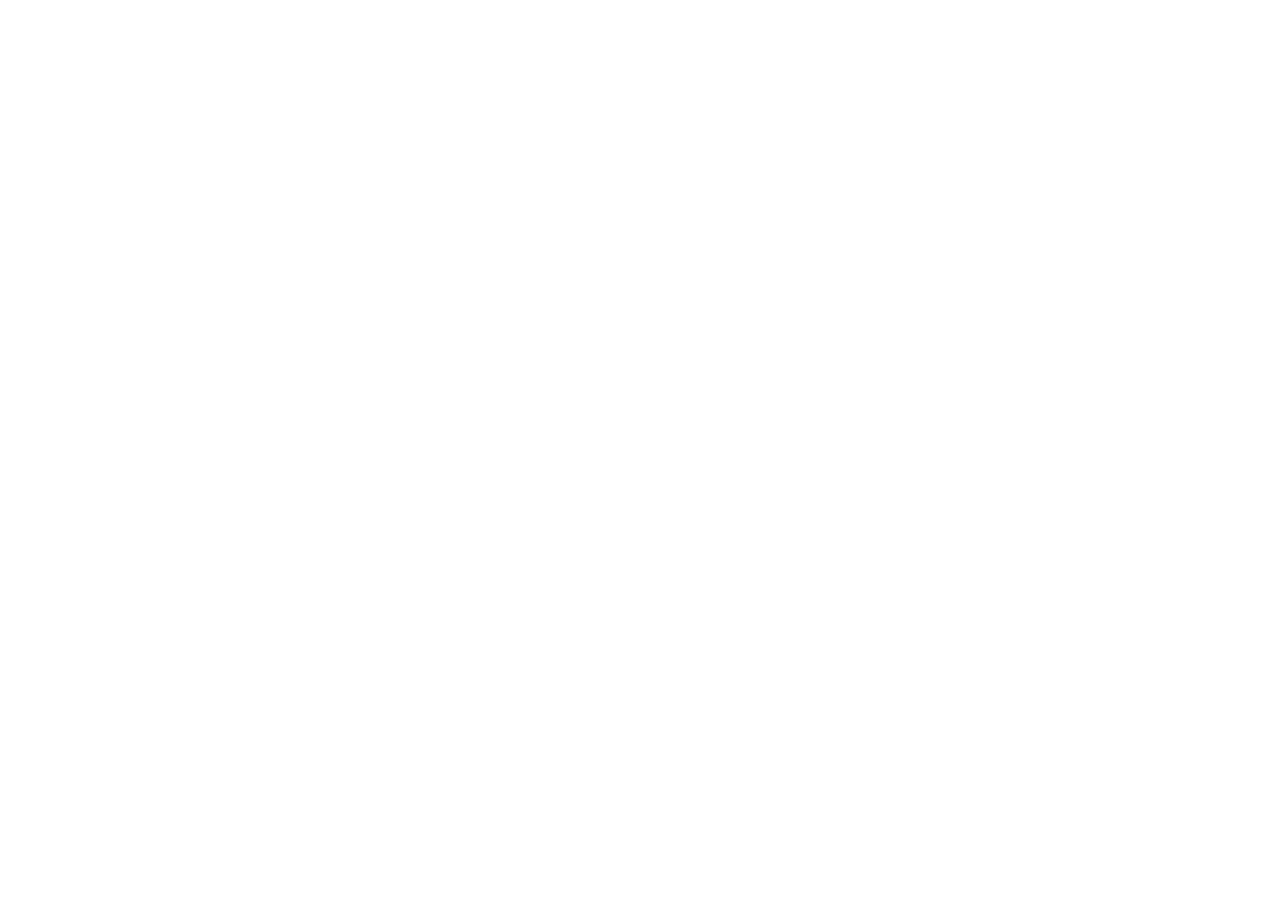
==== page.html @ 9392033f "completed" ====
<!DOCTYPE html>
<html lang="en">

<head>
    <meta charset="UTF-8">
    <meta http-equiv="X-UA-Compatible" content="IE=edge">
    <meta name="viewport" content="width=device-width, initial-scale=1.0">
    <title>Facebook</title>
    <link rel="shortcut icon" href="./favicon.ico" type="image/x-icon">
    <link rel="stylesheet" href="https://cdnjs.cloudflare.com/ajax/libs/font-awesome/6.4.0/css/all.min.css"
        integrity="sha512-iecdLmaskl7CVkqkXNQ/ZH/XLlvWZOJyj7Yy7tcenmpD1ypASozpmT/E0iPtmFIB46ZmdtAc9eNBvH0H/ZpiBw=="
        crossorigin="anonymous" referrerpolicy="no-referrer" />
    <link rel="stylesheet" href="page.css">
    
</head>

<body style="display: none;">
    <div class="nav">
        <img src="./dF5SId3UHWd.svg" width="170px" alt="">
        <div class="Input">
            <input type="text" placeholder="Search facebook">
            <div class="font">
                <i class="fa-solid fa-magnifying-glass"></i>
            </div>
        </div>
        <div class="icons">
            <div class="massenger">

                <div class="icon-pic">
                    <i class="fa-brands fa-facebook-messenger"></i>
                </div>
            </div>
            <div class="massenger">
                <img src="" alt="">
                <div class="icon-pic">
                    <i class="fa-solid fa-bell"></i>
                </div>
            </div>
            <div class="pic" id="log">
                <img class="profilePic" src="./WhatsApp Image 2023-04-29 at 20.12.20.jpg" alt="">
            </div>
            <div class="angel">
                <i class="fa-solid fa-angle-down"></i>
            </div>
        </div>
        <div class="modal hide">
            <div class="modal-text">
                <div class="setting">
                    <div class="font-back"><img src="./setting.png" alt=""></div>
                    <p>Settings & Privacy</p>
                </div>
                <img src="./right arroew.png" alt="">
            </div>
            <div class="modal-text">
                <div class="setting">
                    <div class="font-back"><img src="./question.png" alt=""></div>
                    <p>Help & Support</p>
                </div>
                <img src="./right arroew.png" alt="">
            </div>
            <div class="modal-text">
                <div class="setting">
                    <div class="font-back"><img src="./moon.png" alt=""></div>
                    <p>Display & accesbility</p>
                </div>
                <img src="./right arroew.png" alt="">
            </div>
            <div class="modal-text">
                <div class="setting">
                    <div class="font-back"><img src="./iuiu.png" alt=""></div>
                    <p>Give feedback</p>
                </div>
                <img src="./right arroew.png" alt="">
            </div>
            <div class="modal-text" id="logOut">
                <div class="setting">
                    <div class="font-back"><img src="./logout.png" alt=""></div>
                    <p>Log out</p>
                </div>
                <img src="./right arroew.png" alt="">
            </div>
        </div>
        <div class="modalBoxWraper hide">
            <div class="overlay"></div>
            <div class="modalBox">
                <div class="modal-heading">
                    <h2>Create post</h2>
                </div>
                <div class="wrap-box">
                    <div class="pics"><img class="profilePic" src="./WhatsApp Image 2023-04-29 at 20.12.20.jpg" alt=""></div>
                    <div class="name">
                        <p class ="userName">Muhammad Hasnain</p>
                        <span class="public">Public</span>
                    </div>
                </div>
                <div class="text-area">
                    <textarea id="postMessage" placeholder="What's on your mind ' Muhammad?" cols="39"
                        rows="5"></textarea>
                </div>
                <!-- //////////////////////////////////////////////// -->
                <div class="pendingImg">
                    <img src="" alt="">
                    <div class="closeBtn closeImg">
                        <p>&#10005</p>
                    </div>
                </div>
                <div class="select">
                    <span>Select to Your post</span>
                    <label for="file"><i class="fa-solid fa-image"></i></label>
                    <input  id="file" type="file">
                </div>
                <!-- //////////////////////////////////////////////// -->
                <div class="closeBtn">
                    <p>x</p>
                </div>
                <div class="post" >
                    <button>Post</button>
                </div>
            </div>
        </div>
    </div>
    <nav class="bot-nav" >
        <div class="text">
            <i style="color: #1877F1;" class="fa-solid fa-house"></i>
            <p>Home</p>
        </div>
        <a href="./user.html"><div class="text">
            <div class="pic1">
                <img class="profilePic" src="./WhatsApp Image 2023-04-29 at 20.12.20.jpg" alt="">
            </div>
            <p class="userName">Muhammad Hasnain</p>
        </div></a>
        <div class="text">
            <img src="./pFMzRgJZxnt (1).png" alt="">
            <p>Watch</p>
        </div>
        <div class="text">
            <img src="./fghdfghdgfhfs.png" alt="">
            <p>Market Place</p>
        </div>
        <div class="text">
            <img src="./DLWmRvgIqP_.png" alt="">
            <p>Gaming</p>
        </div>
    </nav>
    <div class="main">
        <div class="icon-text">
            <div class="text">
                <i style="color: #1877F1;" class="fa-solid fa-house"></i>
                <p>Home</p>
            </div>
            <a href="./user.html"><div class="text">
                <div class="pic1">
                    <img class="profilePic" src="./WhatsApp Image 2023-04-29 at 20.12.20.jpg" alt="">
                </div>
                <p class="userName">Muhammad Hasnain</p>
            </div></a>
            <div class="line"></div>
            <div class="text">
                <img src="./pFMzRgJZxnt (1).png" alt="">
                <p>Watch</p>
            </div>
            <div class="text">
                <img src="./fghdfghdgfhfs.png" alt="">
                <p>Market Place</p>
            </div>
            <div class="text">
                <img src="./DLWmRvgIqP_.png" alt="">
                <p>Gaming</p>
            </div>

            <div class="text">
                <img src="./IDuJShpKhav.png" alt="">
                <p>Friends</p>
            </div>
            <div class="line"></div>
            <div class="text">
                <div class="pic1">
                    <img src="./smit.png" alt="">
                </div>
                <p>Saylani Mass IT Training</p>
            </div>

        </div>
        <div class="center-content">
            <div class="story-main">
                <div class="story-flex">
                    <div class="story">
                        <div class="story-icon">
                            <i class="fa-solid fa-book"></i>
                        </div>
                        <p>stories</p>
                        <span class="borderBottom"></span>
                    </div>
                    <div class="reel">
                        <div class="story-icon">
                            <i class="fa-solid fa-play"></i>
                        </div>
                        <p>Reels</p>
                    </div>
                </div>
                <div class="reel-flex">
                    <div class="story-img1">
                        <!-- ////////////////////////// -->
                        <div class="my-img">
                            <img class="profilePic" src="./WhatsApp Image 2023-04-29 at 20.12.20.jpg" alt="">
                            <div class="back-circle">
                                <div class="plus-icon">
                                    <p>+</p>
                                </div>
                            </div>
                        </div>
                        <div class="create">
                            <p>Create story</p>
                        </div>
                    </div>
                    <div class="story-img">
                        <img src="./Saylani-Courses-SMIT-Admission-Karachi.jpg" alt="">
                    </div>
                    <div class="story-img">
                        <img src="./Saylani-Courses-SMIT-Admission-Karachi.jpg" alt="">
                    </div>
                    <div class="story-img">
                        <img src="./Saylani-Courses-SMIT-Admission-Karachi.jpg" alt="">
                    </div>
                </div>
            </div>
            <div class="post-box">
                <div class="post-input">
                    <div class="pic3">
                        <div class="pic">
                            <img class="profilePic" src="./WhatsApp Image 2023-04-29 at 20.12.20.jpg" alt="">
                        </div>
                    </div>
                    <div class="postinput">
                        <!-- <input onclick="modals()" placeholder="Whats,s on your mind, Muhammad?" type="text" > -->
                        <div class="inputRobo" >
                            <p>Whats,s on your mind, <span class ="userName">Muhammad</span>?</p>
                        </div>
                    </div>

                </div>
                <div class="line1"></div>
                <div class="icon-texts">
                    <div class="icon-txt"><i style="color: #E42F44;" class="fa-solid fa-video"></i> Live video</div>
                    <div class="icon-txt"><i style="color: #42B35D;" class="fa-regular fa-images"></i> Photo/video</div>
                    <div class="icon-txt"><i style="color: #EAB026;" class="fa-regular fa-face-laugh"></i>
                        Feeling/activity</div>
                </div>
            </div>

            <div class="postBox">
               

            </div>


        </div>
        <div class="your-pages">
            <h2 class="spon">Sponsored</h2>
            <div class="sponser">
                <div class="spon-img">
                    <img src="./342434447_23854086612740555_9113243141181478170_n.jpeg" alt="">
                </div>
                <div class="spon-text">
                    <p><strong>Share box for Rs 1800 only</strong> </p>
                    <small>burgerclock.com.pk</small>
                </div>
            </div>
            <div class="sponser">
                <div class="spon-img">
                    <img src="./winter.jpeg" alt="">
                </div>
                <div class="spon-text">
                    <p><strong>Experience The Next Level</strong> </p>
                    <small>Winterland</small>
                </div>
            </div>
        </div>

    </div>
    
</body>
<script src="./page.js" type="module"></script>
</html>
---- page.css ----
*{
    margin: 0;
    padding: 0;
    box-sizing: border-box;
    font-family: sans-serif;
}
.nav{
    display: flex;
    justify-content: space-between;
    align-items: center;
    background-color: #fff;
    padding-right: 20px;
    box-shadow: 0px 2px 10px rgb(93, 93, 93);
    position: relative;
    position: sticky;
    top: 0;
    z-index: 5;
}
.Input{
    width: 35%;
    position: relative;
}
.Input input{
    width: 100%;
    padding: 10px 5px 10px 40px;
    font-size: 16px;
    border-radius: 50px;
    border: none;
    background-color: rgba(190, 190, 190, 0.202);
}
.Input input:hover{
    background-color: rgb(232, 232, 232);
}
.Input input:focus{
    outline: none;
}
.icons{
    display: flex;
    gap: 5px;
    position: relative;
}
.font{
    position: absolute;
    top: 11px;
    left: 10px;
}
.massenger{
    border-radius: 50%;
    background-color:rgb(235 232 232);
    height: 40px;
    width: 40px;
    position: relative;
}
.pic{
    clip-path: circle();
    height: 40px;
    width: 40px;
    position: relative;
    cursor: pointer;
}
.pic img{
    width: 100%;
    height: 100%;
    object-fit: cover;
}
.angel{
    position: absolute;
    right: 0;
    bottom: 0;
    background-color: rgb(181, 181, 181);
    border-radius: 50%;
    border: 2px solid #fff;
    display: flex;
    justify-content: center;
    align-items: center;
    width: 14px;
    height: 14px;
}
.angel i{
    font-size: 12px;
    cursor: pointer;
}
.icon-pic{
    position: absolute;
    top: 11px;
    left: 10px;
}
.icon-pic i{
    font-size: 20px;
}
.main{
    width: 100%;
    padding: 0px 10px;
    background-color: rgba(190, 190, 190, 0.202);
    display: flex;
    justify-content: center;
    position: relative;
}
.icon-text{
    width: 25%;
    height: 100%;
    padding-top: 10px;
    display: flex;
    flex-direction: column;
    gap: 5px;
    position: fixed;
    left: 0;
}
.text p{
    font-size: 18px;
    font-family: sans-serif;
    font-weight: 700;
}
.center-content{
    width: 100%;
    max-width: 600px;
    height: 95%;
    background-color: transparent;
    margin-top: 20px;
    padding: 10px;
    display: flex;
    flex-direction: column;
    gap: 10px;
}

.text{
    width: 100%;
    display: flex;
    gap: 20px;
    padding: 10px;
    border-radius: 5px;
    align-items: center;
    cursor: pointer;
}
.text:hover{
    background-color: rgb(232, 232, 232);
}
.text i{
    font-size: 25px;
}
.bot-nav{
    display: flex;
    justify-content: space-between;
    align-items: center;
    padding: 10px;
    display: none;
}
.pic1{
    width: 30px;
    height: 30px;
    clip-path: circle();
}
.pic1 img{
    width: 100%;
    height: 100%;
    object-fit: cover;
}
.line{
    width: 100%;
    height: 1px;
    background-color: gray;
    margin-top: 10px;
    margin-bottom: 10px;
}
.story-flex{
    display: flex;
    justify-content: space-between;
    width: 100%;
    height: 10vh;
}
.story-main{
    background-color: #fff;
    border-radius: 10px;
    border: 1px solid rgb(225, 224, 224);
    padding-bottom: 10px;
}
.story,
.reel{
    width: 50%;
    border-radius: 5px;
    display: flex;
    justify-content: center;
    align-items: center;
    gap: 10px;
    font-size: 22px;
    position: relative;
    border-bottom: 1px solid rgb(225, 224, 224);
}
.borderBottom{
    content: ' ';
    position: absolute;
    bottom: 0;
    height: 3px;
    width: 100%;
    background-color: blue;
}
.story-icon{
    top: 20px;
    left: 70px;
}
.reel-flex{
    display: flex;
    height: 35vh;
    width: 100%;
    gap: 10px;
    margin-top: 15px;
    padding: 0 1rem;
}
.story-img{
    width: 24.5%;
    height: 100%;
    border-radius: 10px;
}
.story-img1{
    width: 24.5%;
    height: 100%;
}
.texting{
    width: 100%;
    height: 29.9%;
}
.my-img{
    width: 100%;
    height: 70%;
}
.my-img img{
    width: 100%;
    height: 100%;
    border-top-left-radius: 10px;
    border-top-right-radius: 10px;
    filter: brightness(0.8);
    object-fit: cover;
}
.story-img img{
    width: 100%;
    height: 100%;
    border-radius: 10px;
    object-fit: cover;
    filter: brightness(0.8);
}
.plus-icon{
    width: 35px;
    height: 35px;
    clip-path: circle();
    background-color: aqua;
    display: flex;
    align-items: center;
    justify-content: center;
}
.plus-icon p{
    font-size: 25px;
    font-weight: bold;
}
.back-circle{
    transform: translateY(-50%);
    width: 43px;
    height: 43px;
    background-color: rgb(255, 255, 255);
    clip-path: circle();
    display: flex;
    align-items: center;
    justify-content: center;
    margin: 0 auto;
}
.create{
    height: 10vh;
    display: flex;
    align-items: center;
    justify-content: center;
}
.post-box{
    width: 100%;
    height: 20vh;
    background-color: #fff;
    border-radius: 10px;
    border:  1px solid rgb(225, 224, 224);
}
.post-input{
    display: flex;
    height: 50%;
}
.pic3{
    width: 10%;
    height: 100%;
    object-fit: cover;
    display: flex;
    justify-content: center;
    align-items: center;
}
.postinput{
    width: 88%;
    display: flex;
    justify-content: center;
    align-items: center;
}
.inputRobo{
    width: 100%;
    padding: 10px;
    border-radius: 50px;
    font-size: 18px;
    background-color: rgba(190, 190, 190, 0.202);;
    border: none;
    cursor: pointer;
}

.postinput .inputRobo:hover{
    background-color: rgb(232, 232, 232);
}
.line1{
    width: 95%;
    height: 1px;
    background-color: rgb(214, 214, 214);
    margin: 0 auto;
}
.icon-texts{
    display: flex;
    justify-content: space-between;
    gap: 10px;
    padding: 0.5rem;
}
.icon-text a{
    text-decoration: none;
    color: black;
}
.icon-txt {
    width: 100%;
    cursor: pointer;
    padding: 1rem 0;
    display: flex;
    align-items: center;
    justify-content: center;
    gap: 6px;
}
.your-pages{
    padding: 30px 10px;
    width: 25%;
    height: 100%;
    position: fixed;
    right: 0;
}
.spon{
    font-size: 20px;
    font-weight: 600;
}
.sponser{
    width: 100%;
    height: 25%;
    margin-top: 10px;
    display: flex;
    align-items: center;
    gap: 10px;
}
.spon-img{
    width: 50%;
    height: 100%;
}
.spon-img img{
    width: 100%;
    height: 100%;
    border-radius: 10px;
    object-fit: contain;
}
.modal-text{
    display: flex;
    justify-content: space-between;
    align-items: center;
    padding: 5px;
    cursor: pointer;
}
.modal-text:hover{
    background-color: rgb(237, 237, 237);
    border-radius: 10px;
}
.modal{
    right: 20px;
    border-radius: 10px;
    top: 61px;
    width: 300px;
    height: 300px;
    background-color: #fff;
    position: absolute;
    z-index: 1000;
    padding: 15px 15px;
    display: flex;
    flex-direction: column;
    gap: 15px;
}
.setting{
    display: flex;
    gap: 10px;
    justify-content: center;
    align-items: center;
}
.font-back{
    width: 30px;
    height: 30px;
    background-color: rgb(193, 193, 193);
    border-radius: 50%;
    display: flex;
    justify-content: center;
    align-items: center;
}
.hide{
    display: none !important;
}
.modalBoxWraper{
    position: absolute;
    top: 0;
    left: 0;
    width: 100%;
    min-height: 100vh;
    z-index: 10;
    display: grid;
    place-items: center;
}
.modalBoxWraper .overlay{
    position: absolute;
    top: 0 ;
    left: 0;
    width: 100%;
    min-height: 100vh;
    background-color: #d6d6d6;
    filter: opacity(0.8);
    /* display: none; */
}
.modalBoxWraper .modalBox{
    max-width: 550px;
    z-index: 15;
    padding-bottom: 1rem;
    width: 60%;
    background-color: #fff;
    position: relative;
}
.modal-heading{
    display: flex;
    justify-content: center;
    align-items: center;
    border-bottom: 1px solid #c1c1c1;
    padding: 15px;
    margin-bottom: 10px;
}
.wrap-box{
    display: flex;
    gap: 10px;
    margin-left: 15px;
}
.pics{
    width: 45px;
    height: 45px;
    border-radius: 50%;
}
.pics img{
    width: 100%;
    height: 100%;
    object-fit: cover;
    border-radius: 50%;
}

.public{
    background-color: rgb(186, 186, 186);
    padding: 3px 20px;
    font-size: 13px;
    border-radius: 5px;
}
.text-area textarea{
    padding: 5px 10px;
    font-size: 25px;
    margin-top: 5px;
    border: none;
    width: 100%;
    resize: none;
}
.text-area textarea:focus{
    outline: none;
}
.select{
    justify-content:space-between;
    gap: 20px;
    align-items: center;
    display: flex;
    border: 1px solid  rgb(202, 202, 202);
    margin: 10px 5px;
    padding: 10px;
    border-radius: 10px;
}
.select span{
    opacity: 0.6;
    user-select: none;
}
.closeBtn{
    position: absolute;
    top: 5px;
    right: 15px;
    background-color: rgb(202, 202, 202);
    width: 35px;
    height: 35px;
    border-radius: 50px;
    display: flex;
    justify-content: center;
    align-items: center;
    cursor: pointer;
}
.closeBtn p{
    font-size: 30px;
}
.post{
    justify-content: center;
    width: 80%;
    margin: 0 auto;
    margin-top: 20px;
}
.post button{
    width: 100%;
    padding: 5px 10px;
    cursor: pointer;
    background-color: dodgerblue;
    font-size: 18px;
    color: #fff;
    border: none;
    border-radius: 5px;
}
.post-box1{
    background-color: #fff;
    width: 100%;
    padding: 10px;
    border-radius: 10px;
    border:  1px solid rgb(225, 224, 224);
    display: flex;
    flex-direction: column;
    gap: 10px;
}
.posting{
    display: flex;
    gap: 10px;
    align-items: center;
}
.felxy2{
    display: flex;
    flex-direction: column;
    gap: 4px;
}
.postImg{
    width: 100%;
    background-color: rgb(232, 236, 236);
    height: 500px;
    border-radius: 10px;
}
.postImg img{
    width: 100%;
    height: 100%;
    border-radius: 10px;
    object-fit: cover;
    object-position: 0px -143px;
}
.likeBox{
    display: flex;
    width: 80%;
    margin: 0 auto;
    justify-content: space-between;
}
.postBox{
    display: flex;
    flex-direction: column;
    gap: 10px;
}
.like-flex{
    display: flex;
    cursor: pointer;
    gap: 5px
}
.select label{
    color: greenyellow;
    cursor: pointer;
    font-size: 23px;
}
#file{
    display: none;
}
.pendingImg{
    position: relative;
    width: 100%;
    padding: 10px;
    height: 150px;
    overflow-y: auto;
    border: 1px solid #d6d6d6;
    display: none;
}
.pendingImg img{
    width: 100%;
    object-fit: cover;
}

/* //////////////////////////////////////media query/////////////////////////////// */

@media screen and (max-width: 1160px){
    .text p{
        display: none;
    }
    .text{
        justify-content: center;
    }
    .icon-text{
        width: 50px;
    }

}


@media screen and (max-width: 900px){
   .your-pages{
    display: none;
   }
   
  
}
@media screen and (max-width: 430px){
    .icon-text{
        display: none;
    }
    .modal {
        width: 250px;
        height: 290px;
    }
    .bot-nav{
        display: flex;
    }
    .reel-flex{
        height: 25vh;
        padding: 0 0.4rem;
        gap: 5px;
    }
    .main{
        padding: 0;
    }
    .postinput{
        width: 84%;
    }
    .post-input {
        justify-content: center;
        gap: 5px;
    }
    .inputRobo{
        font-size: 16px;
    }
    .icon-texts {
        font-size: 15px;
    }
    .create {
        font-size: 14px;
    }
    .story, .reel{
        font-size: 19px;
    }
    .postImg img {
        object-position: 0px 2px;
    }
}

@media screen and (max-width: 350px){
    .create {
        font-size: 12px;
    }
    .center-content {
        padding: 0px;
    }
    .Input {
        display: none;
    }
    .inputRobo {
        font-size: 12px;
    }
    .icon-txt {
        padding: 0rem 0;
        font-size: 12px;
    }
    .story, .reel {
        font-size: 16px;
    }
    .felxy2 {
        font-size: 15px;
    }
    .felxy2 span{
        font-size: 12px;
    }
}
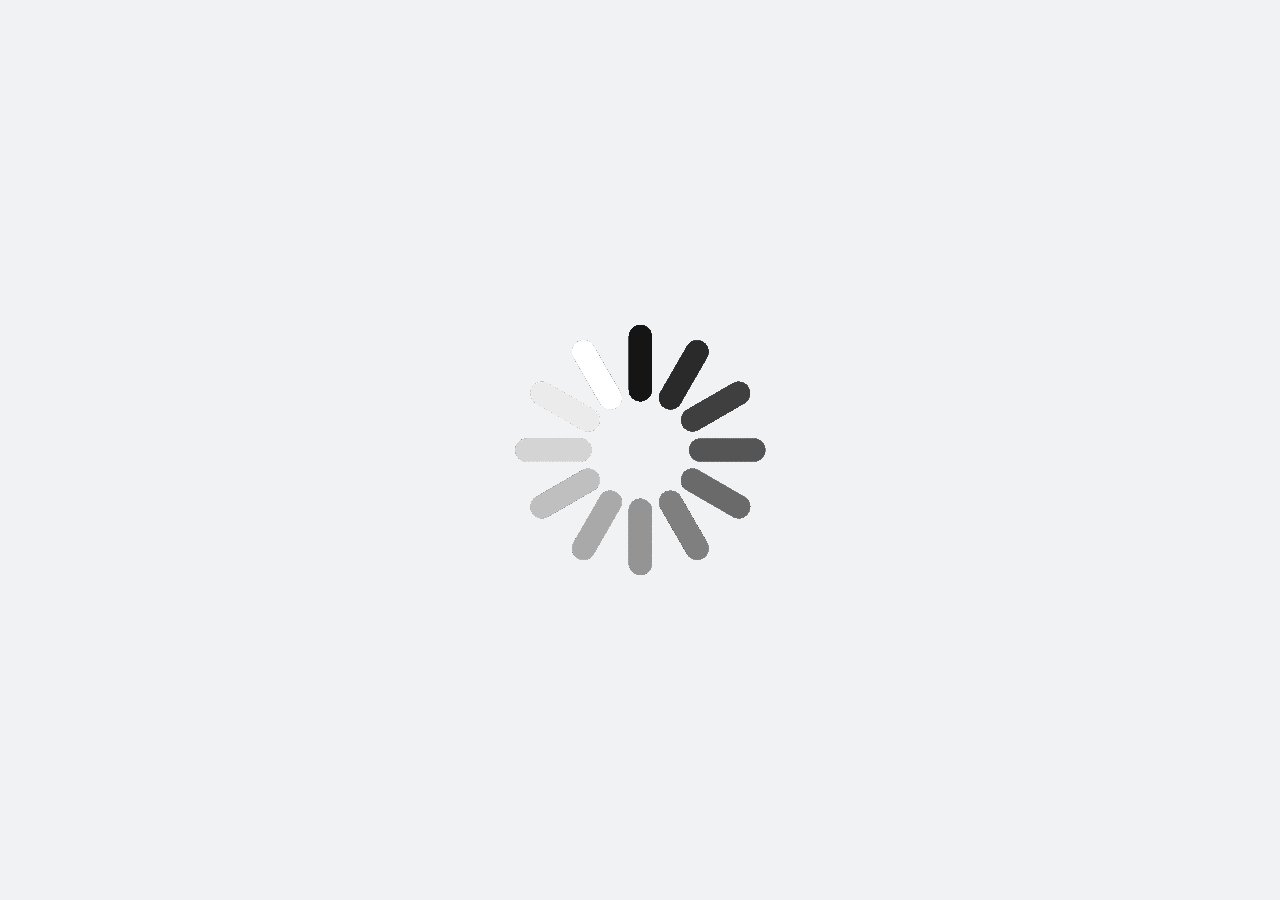
==== commit d327c91c: "Completed" ====
--- a/page.html
+++ b/page.html
@@ -14,8 +14,12 @@
     
 </head>
 
-<body style="display: none;">
-    <div class="nav">
+<body>
+    <div class="spinloader">
+        <img src="./ZZ5H.gif" alt="loading">
+    </div>
+    <div class="first" style="display: none;">
+    <div class="nav" >
         <img src="./dF5SId3UHWd.svg" width="170px" alt="">
         <div class="Input">
             <input type="text" placeholder="Search facebook">
@@ -37,7 +41,7 @@
                 </div>
             </div>
             <div class="pic" id="log">
-                <img class="profilePic" src="./WhatsApp Image 2023-04-29 at 20.12.20.jpg" alt="">
+                <img class="profilePic" src="" alt="">
             </div>
             <div class="angel">
                 <i class="fa-solid fa-angle-down"></i>
@@ -87,7 +91,7 @@
                     <h2>Create post</h2>
                 </div>
                 <div class="wrap-box">
-                    <div class="pics"><img class="profilePic" src="./WhatsApp Image 2023-04-29 at 20.12.20.jpg" alt=""></div>
+                    <div class="pics"><img class="profilePic" src="./download.jpeg" alt=""></div>
                     <div class="name">
                         <p class ="userName">Muhammad Hasnain</p>
                         <span class="public">Public</span>
@@ -110,7 +114,7 @@
                     <input  id="file" type="file">
                 </div>
                 <!-- //////////////////////////////////////////////// -->
-                <div class="closeBtn">
+                <div class="closeBtn" id="close">
                     <p>x</p>
                 </div>
                 <div class="post" >
@@ -126,7 +130,7 @@
         </div>
         <a href="./user.html"><div class="text">
             <div class="pic1">
-                <img class="profilePic" src="./WhatsApp Image 2023-04-29 at 20.12.20.jpg" alt="">
+                <img class="profilePic" src="" alt="">
             </div>
             <p class="userName">Muhammad Hasnain</p>
         </div></a>
@@ -143,7 +147,7 @@
             <p>Gaming</p>
         </div>
     </nav>
-    <div class="main">
+    <div class="main" >
         <div class="icon-text">
             <div class="text">
                 <i style="color: #1877F1;" class="fa-solid fa-house"></i>
@@ -151,7 +155,7 @@
             </div>
             <a href="./user.html"><div class="text">
                 <div class="pic1">
-                    <img class="profilePic" src="./WhatsApp Image 2023-04-29 at 20.12.20.jpg" alt="">
+                    <img class="profilePic" src="" alt="">
                 </div>
                 <p class="userName">Muhammad Hasnain</p>
             </div></a>
@@ -203,7 +207,7 @@
                     <div class="story-img1">
                         <!-- ////////////////////////// -->
                         <div class="my-img">
-                            <img class="profilePic" src="./WhatsApp Image 2023-04-29 at 20.12.20.jpg" alt="">
+                            <img class="profilePic" src="./download.jpeg" alt="">
                             <div class="back-circle">
                                 <div class="plus-icon">
                                     <p>+</p>
@@ -229,7 +233,7 @@
                 <div class="post-input">
                     <div class="pic3">
                         <div class="pic">
-                            <img class="profilePic" src="./WhatsApp Image 2023-04-29 at 20.12.20.jpg" alt="">
+                            <img class="profilePic" src="" alt="">
                         </div>
                     </div>
                     <div class="postinput">
@@ -279,6 +283,7 @@
         </div>
 
     </div>
+</div>
     
 </body>
 <script src="./page.js" type="module"></script>
--- a/page.css
+++ b/page.css
@@ -589,6 +589,13 @@
     width: 100%;
     object-fit: cover;
 }
+.spinloader{
+    width: 100%;
+    min-height: 100vh;
+    display: grid;
+    place-content: center;
+    background-color: rgb(241, 242, 243);
+}
 
 /* //////////////////////////////////////media query/////////////////////////////// */
 
